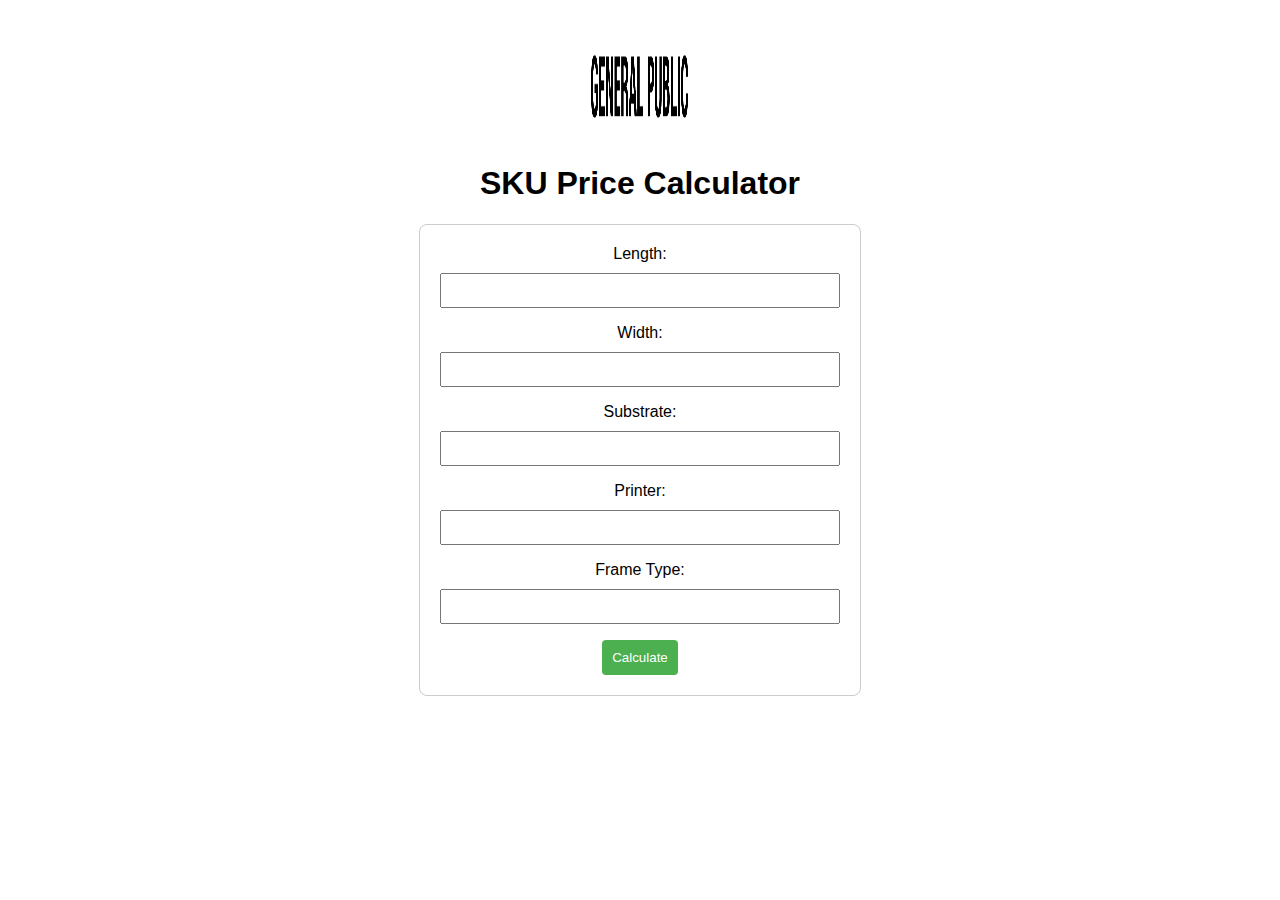
==== index.html @ 2dfd23b5 "Add files via upload" ====
<!DOCTYPE html>
<html lang="en">
    <head>
        <meta charset="UTF-8">
        <meta http-equiv="X-UA-Compatible" content="IE=edge">
        <meta name="viewport" content="width=device-width, initial-scale=1.0">
        <title>SKU Price Calculator</title>
        
        <!-- Add some CSS styles for spacing -->
        <style>
            body {
                font-family: Arial, sans-serif;
                text-align: center;
                margin: 20px; /* Add margin to the body */
            }
    
            form {
                max-width: 400px; /* Limit form width for better readability */
                margin: 0 auto; /* Center the form horizontally */
                padding: 20px; /* Add padding to the form */
                border: 1px solid #ccc; /* Add a border for better visibility */
                border-radius: 8px; /* Optional: Add rounded corners */
            }
    
            label {
                display: block;
                margin-bottom: 10px; /* Add space below each label */
            }
    
            input {
                width: 100%;
                padding: 8px;
                margin-bottom: 16px; /* Add space below each input */
                box-sizing: border-box;
            }
    
            button {
                background-color: #4CAF50;
                color: white;
                padding: 10px;
                border: none;
                border-radius: 4px;
                cursor: pointer;
            }
        </style>
        <script>
            function updateResults(price) {
                var resultsDiv = document.getElementById('results');
                resultsDiv.innerHTML = '<h2>Results:</h2>';
                resultsDiv.innerHTML += '<p>Price: $' + price + '</p>';
            }
        </script>
    </head>
<body>
    <img src="logo.png" alt="logo" style="width: 100px; height: 100px; margin-top: 20px;">
    <h1>SKU Price Calculator</h1>
    <form action="/calculate" method="post" onsubmit="return submitForm()">
        <label for="length">Length:</label>
        <input type="text" name="length" required><br>

        <label for="width">Width:</label>
        <input type="text" name="width" required><br>

        <label for="substrate">Substrate:</label>
        <input type="text" name="substrate" required><br>

        <label for="printer">Printer:</label>
        <input type="text" name="printer" required><br>

        <label for="frame_type">Frame Type:</label>
        <input type="text" name="frame_type" required><br>

        <button type="submit">Calculate</button>
    </form>
</body>
</html>
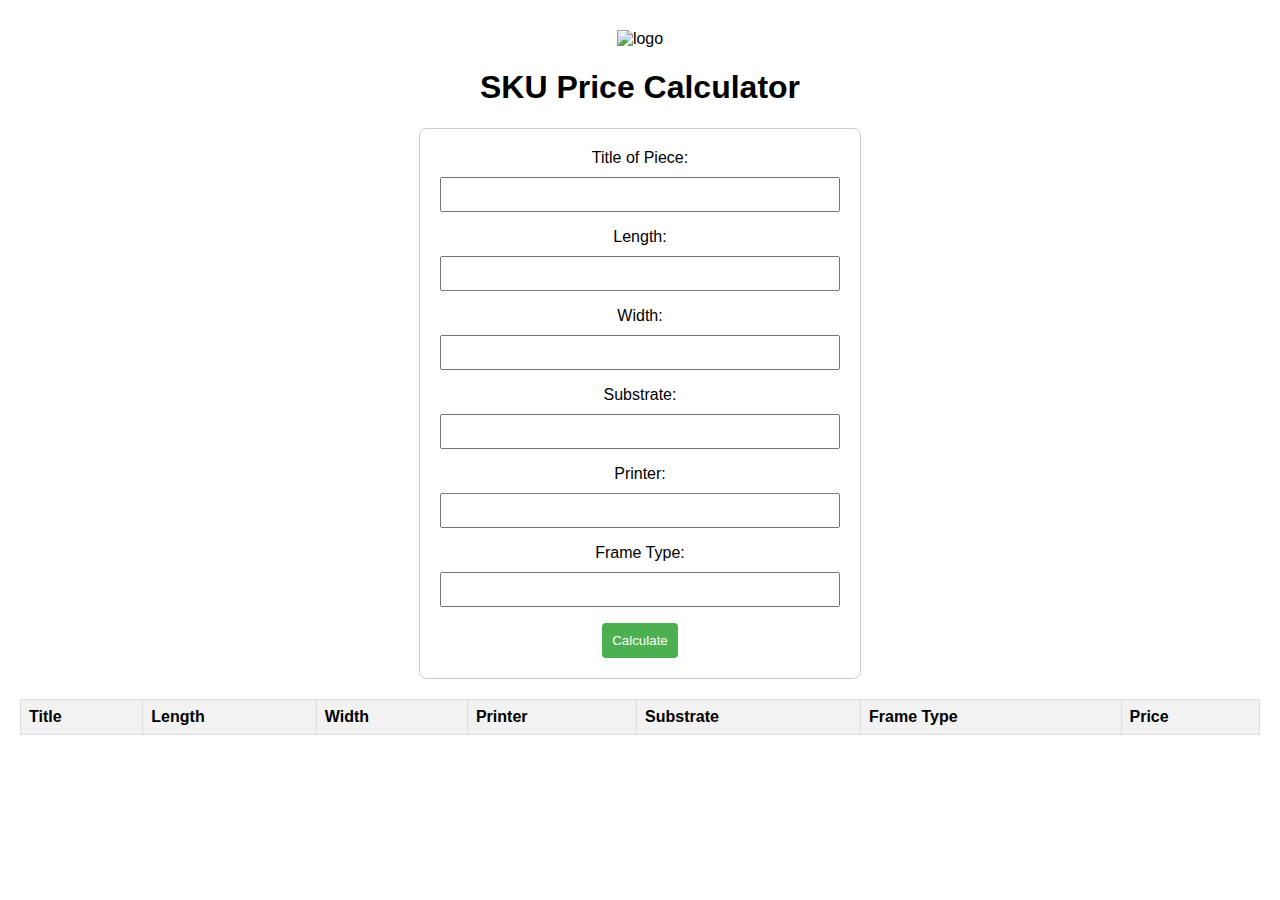
==== commit 901d6412: "Add files via upload" ====
--- a/index.html
+++ b/index.html
@@ -12,6 +12,7 @@
                 font-family: Arial, sans-serif;
                 text-align: center;
                 margin: 20px; /* Add margin to the body */
+                min-height: 200px;
             }
     
             form {
@@ -42,19 +43,62 @@
                 border-radius: 4px;
                 cursor: pointer;
             }
+            /* format output table*/
+            table {
+                border-collapse: collapse;
+                width: 100%;
+                margin-top: 20px;
+            }
+
+            th, td {
+                border: 1px solid #ddd;
+                padding: 8px;
+                text-align: left;
+            }
+
+            th {
+                background-color: #f2f2f2;
+            }
+</style>
         </style>
-        <script>
-            function updateResults(price) {
-                var resultsDiv = document.getElementById('results');
-                resultsDiv.innerHTML = '<h2>Results:</h2>';
-                resultsDiv.innerHTML += '<p>Price: $' + price + '</p>';
-            }
-        </script>
+       <script>
+        function updateResultsTable(results) {
+            var tableBody = document.getElementById('results-table').getElementsByTagName('tbody')[0];
+    
+            // Clear existing rows
+            tableBody.innerHTML = '';
+    
+            // Populate the table with results
+            results.forEach(function(result) {
+                var row = tableBody.insertRow();
+                var cellTitle = row.insertCell(0);
+                var cellLength = row.insertCell(1);
+                var cellWidth = row.insertCell(2);
+                var cellPrinter = row.insertCell(3);
+                var cellSubstrate = row.insertCell(4);
+                var cellFrameType = row.insertCell(5);
+                var cellPrice = row.insertCell(6);
+    
+                cellTitle.innerHTML = result.title;
+                cellLength.innerHTML = result.length;
+                cellWidth.innerHTML = result.width;
+                cellPrinter.innerHTML = result.printer;
+                cellSubstrate.innerHTML = result.substrate;
+                cellFrameType.innerHTML = result.frame_type;
+                cellPrice.innerHTML = result.price;
+            });
+        }
+    </script>
     </head>
 <body>
-    <img src="logo.png" alt="logo" style="width: 100px; height: 100px; margin-top: 20px;">
+    <img src="{{ url_for('static', filename='logo.png') }}" alt="logo" style="max-width: 50%; height: auto; margin-top: 10px;">
+
     <h1>SKU Price Calculator</h1>
     <form action="/calculate" method="post" onsubmit="return submitForm()">
+
+        <label for="title">Title of Piece:</label>
+        <input type="text" name="title" required><br>
+
         <label for="length">Length:</label>
         <input type="text" name="length" required><br>
 
@@ -72,5 +116,61 @@
 
         <button type="submit">Calculate</button>
     </form>
+
+    <!--Display the results in a container on the same page____________________________________________________________________________-->
+    <div id="results-container">
+        <!-- Display results in a table or another suitable format -->
+        <table id="results-table">
+            <!-- Table headers -->
+            <tr>
+                <th>Title</th>
+                <th>Length</th>
+                <th>Width</th>
+                <th>Printer</th>
+                <th>Substrate</th>
+                <th>Frame Type</th>
+                <th>Price</th>
+            </tr>
+            <!-- Table body will be populated dynamically using JavaScript -->
+        </table>
+    </div>
+    <script>
+        function submitForm() {
+            // Get form data
+            var formData = {
+                title: document.getElementsByName("title")[0].value,
+                length: document.getElementsByName("length")[0].value,
+                width: document.getElementsByName("width")[0].value,
+                substrate: document.getElementsByName("substrate")[0].value,
+                printer: document.getElementsByName("printer")[0].value,
+                frame_type: document.getElementsByName("frame_type")[0].value,
+            };
+    
+            // Perform an AJAX request to Flask backend
+            var xhr = new XMLHttpRequest();
+            xhr.open("POST", "/calculate", true);
+            xhr.setRequestHeader("Content-Type", "application/json");
+    
+            // Handle the response from the server
+            xhr.onload = function () {
+                if (xhr.status === 200) {
+                    // Parse the JSON response
+                    var results = JSON.parse(xhr.responseText);
+    
+                    // Update the results table with the received data
+                    updateResultsTable(results);
+                } else {
+                    console.error("Failed to get results. Status: " + xhr.status);
+                }
+            };
+    
+            // Convert form data to JSON and send the request
+            xhr.send(JSON.stringify(formData));
+    
+            // Prevent the default form submission
+            return false;
+        }
+    </script>
+    
 </body>
 </html>
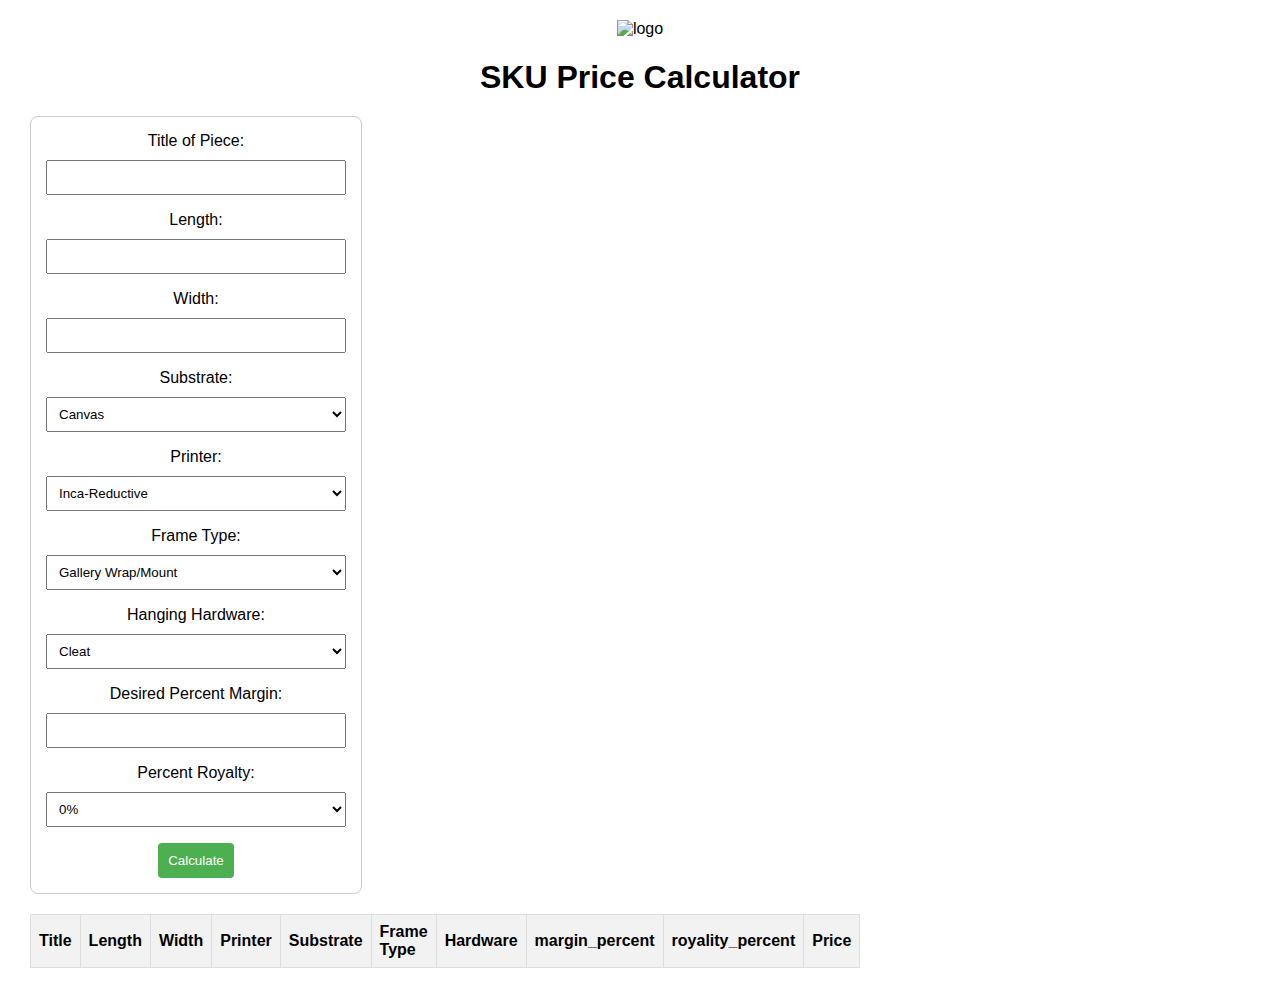
==== commit 46bc7366: "Add files via upload" ====
--- a/index.html
+++ b/index.html
@@ -8,19 +8,95 @@
         
         <!-- Add some CSS styles for spacing -->
         <style>
+            h1 {
+                margin-bottom: 10px; /* Adjust the margin-bottom to move the heading up */
+            }   
             body {
                 font-family: Arial, sans-serif;
                 text-align: center;
                 margin: 20px; /* Add margin to the body */
                 min-height: 200px;
             }
-    
+
+            .container {
+                display: flex;
+                justify-content: space-between;
+                margin: 0 auto; /* Center the container horizontally */
+                max-width: 800px; /* Set a max-width for the container */
+                flex-wrap: wrap;
+             }
+
+            .form-container,
+            .table-container {
+                flex: 1;
+                margin: 10px;
+            }
             form {
-                max-width: 400px; /* Limit form width for better readability */
-                margin: 0 auto; /* Center the form horizontally */
-                padding: 20px; /* Add padding to the form */
+                max-width: 300px; /* Limit form width for better readability */
+                margin: 0; /* Center the form horizontally */
+                padding: 15px; /* Add padding to the form */
                 border: 1px solid #ccc; /* Add a border for better visibility */
                 border-radius: 8px; /* Optional: Add rounded corners */
+            }
+            
+            
+            /* format output table*/
+            table {
+                border-collapse: collapse;
+                width: 50%;
+                margin-top: 20px;
+            }
+
+            th, td {
+                border: 1px solid #ddd;
+                padding: 8px;
+                text-align: left;
+            }
+
+            th {
+                background-color: #f2f2f2;
+            }
+                /* width: 5px Adjust width of results table cols */
+                    /* Adjust the width for each column individually */
+            th:nth-child(1),
+            td:nth-child(1) {
+                width:1px; /* Adjust the width for the first column */
+            }
+            th:nth-child(2),
+            td:nth-child(2) {
+                width:1px; /* Adjust the width for the first column */
+            }
+            th:nth-child(3),
+            td:nth-child(3) {
+                width:1px; /* Adjust the width for the first column */
+            }
+            th:nth-child(4),
+            td:nth-child(4) {
+                width:1px; /* Adjust the width for the first column */
+            }
+            th:nth-child(5),
+            td:nth-child(5) {
+                width:1px; /* Adjust the width for the first column */
+            }
+            th:nth-child(6),
+            td:nth-child(6) {
+                width:1px; /* Adjust the width for the first column */
+            }
+            th:nth-child(7),
+            td:nth-child(7) {
+                width:1px; /* Adjust the width for the first column */
+            }
+            th:nth-child(8),
+            td:nth-child(8) {
+                width:1px; /* Adjust the width for the first column */
+            }
+            th:nth-child(9),
+            td:nth-child(9) {
+                width:1px; /* Adjust the width for the first column */
+            }
+            th:nth-child(10),
+            td:nth-child(10) {
+                width:1px; /* Adjust the width for the first column */
             }
     
             label {
@@ -29,6 +105,12 @@
             }
     
             input {
+                width: 100%;
+                padding: 8px;
+                margin-bottom: 16px; /* Add space below each input */
+                box-sizing: border-box;
+            }
+            select{
                 width: 100%;
                 padding: 8px;
                 margin-bottom: 16px; /* Add space below each input */
@@ -43,24 +125,9 @@
                 border-radius: 4px;
                 cursor: pointer;
             }
-            /* format output table*/
-            table {
-                border-collapse: collapse;
-                width: 100%;
-                margin-top: 20px;
-            }
-
-            th, td {
-                border: 1px solid #ddd;
-                padding: 8px;
-                text-align: left;
-            }
-
-            th {
-                background-color: #f2f2f2;
-            }
-</style>
-        </style>
+
+            
+    </style>
        <script>
         function updateResultsTable(results) {
             var tableBody = document.getElementById('results-table').getElementsByTagName('tbody')[0];
@@ -91,34 +158,82 @@
     </script>
     </head>
 <body>
-    <img src="{{ url_for('static', filename='logo.png') }}" alt="logo" style="max-width: 50%; height: auto; margin-top: 10px;">
+    <img src="{{ url_for('static', filename='logo.png') }}" alt="logo" style="max-width: 35%; height: auto; margin-top: 0px;">
 
     <h1>SKU Price Calculator</h1>
-    <form action="/calculate" method="post" onsubmit="return submitForm()">
-
-        <label for="title">Title of Piece:</label>
-        <input type="text" name="title" required><br>
-
-        <label for="length">Length:</label>
-        <input type="text" name="length" required><br>
-
-        <label for="width">Width:</label>
-        <input type="text" name="width" required><br>
-
-        <label for="substrate">Substrate:</label>
-        <input type="text" name="substrate" required><br>
-
-        <label for="printer">Printer:</label>
-        <input type="text" name="printer" required><br>
-
-        <label for="frame_type">Frame Type:</label>
-        <input type="text" name="frame_type" required><br>
-
-        <button type="submit">Calculate</button>
-    </form>
+    <div class="container"></div>
+        <div class="form-container">
+        <form action="/calculate" method="post" onsubmit="return submitForm()">
+
+            <label for="title">Title of Piece:</label>
+            <input type="text" name="title" required><br>
+
+         <label for="length">Length:</label>
+            <input type="text" name="length" required><br>
+
+         <label for="width">Width:</label>
+         <input type="text" name="width" required><br>
+
+            <label for="substrate">Substrate:</label>
+         <select name="substrate" id="substrate">
+            <option value="canvas">Canvas</option>
+            <option value="Epson-paper">Epson Paper</option>
+            <option value="Canon-paper">Canon Paper</option>
+            <option value="mdf">MDF</option>
+            </select> <br>
+
+            <label for="printer">Printer:</label>
+            <select name="printer" id="printer">
+                <option value="inca-reductive">Inca-Reductive</option>
+                <option value="inca-synograph">Inca-Synograph</option>
+                <option value="epson">Epson</option>
+                <option value="swissQ-synograph">swissQ-Synograph</option>
+                <option value="SwissQ-Reductive">SwissQ-Reductive</option>
+                <option value="canon">Canon</option>
+            </select> <br>
+
+            <label for="frame_type">Frame Type:</label>
+            <select name="frame_type" id="frame_type">
+                <option value="fps">Gallery Wrap/Mount</option>
+                <option value="bfl">Black Float</option>
+                <option value="cfl">Champagn Float</option>
+                <option value="gfl">Gold Float</option>
+                <option value="bgf">Black Gold Float</option>
+                <option value="nfl">Natural Float</option>
+                <option value="wfl">Walnut Float</option>
+                <option value="wcap">Walnut Cap</option>
+                <option value="bcap">Black Cap</option>
+                <option value="ncap">Natural Cap</option>
+                <option value="gcap">Gold Cap</option>
+                <option value="gwt">Gallery Wrap W/ Tacks</option>
+                <option value="capa">Capital A Antique Gold</option>
+                <option value="capb">Capital B Antique Gold</option>
+                <option value="capba">Capital B Antique Gold W/ Acrylic</option>
+            </select> <br>
+
+            <label for="hardware">Hanging Hardware:</label>
+            <select name="hardware" id="hardware">
+                <option value="cleat">Cleat</option>
+                <option value="wire">Plastic Wire</option>
+                <option value="d-rings">D-rings</option>
+            </select> <br>
+
+            <label for="margin_percent">Desired Percent Margin:</label>
+            <input type="text" name="margin_percent" required><br>
+
+            <label for="royality_percent">Percent Royalty:</label>
+            <select name="royality_percent" id="royality_percent">
+                <option value="0">0%</option>
+                <option value="5">5%</option>
+                <option value="10">10%</option>
+            </select>
+
+            <button type="submit">Calculate</button>
+        </form>
+    </div>
 
     <!--Display the results in a container on the same page____________________________________________________________________________-->
-    <div id="results-container">
+    <div class="table-container">
         <!-- Display results in a table or another suitable format -->
         <table id="results-table">
             <!-- Table headers -->
@@ -129,11 +244,16 @@
                 <th>Printer</th>
                 <th>Substrate</th>
                 <th>Frame Type</th>
+                <th>Hardware</th>
+                <th>margin_percent</th>
+                <th>royality_percent</th>
                 <th>Price</th>
             </tr>
             <!-- Table body will be populated dynamically using JavaScript -->
         </table>
     </div>
+</div>
+
     <script>
         function submitForm() {
             // Get form data
@@ -144,6 +264,9 @@
                 substrate: document.getElementsByName("substrate")[0].value,
                 printer: document.getElementsByName("printer")[0].value,
                 frame_type: document.getElementsByName("frame_type")[0].value,
+                hardware: document.getElementsByName("hardware")[0].value,
+                margin_percent: document.getElementsByName("margin_percent")[0].value,
+                royality_percent: document.getElementsByName("royality_percent")[0].value,
             };
     
             // Perform an AJAX request to Flask backend
